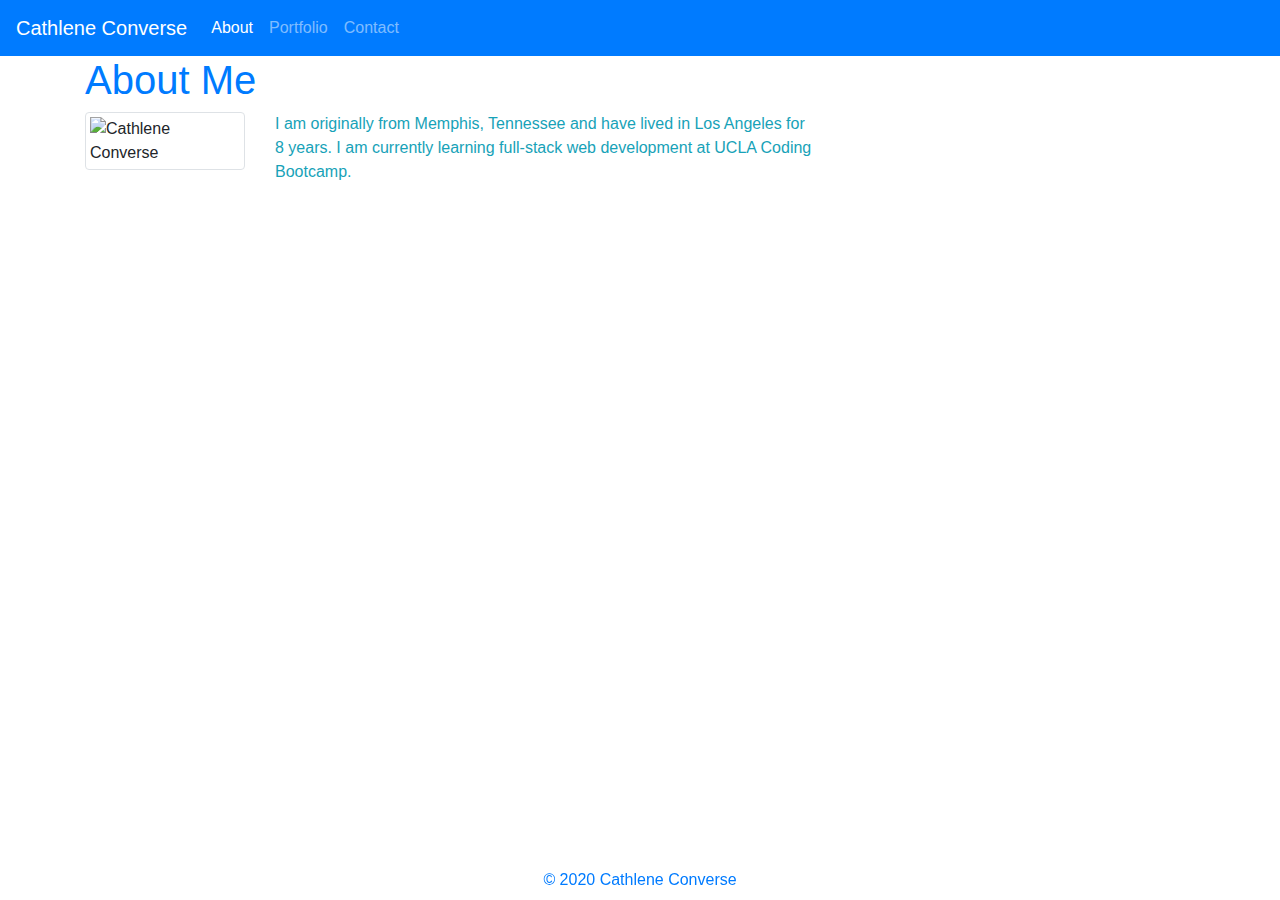
==== assets/index.html @ 80d97702 "created folders to organize assets and images" ====
<!DOCTYPE html>
<html lang="en">
<head>
    <meta charset="UTF-8">
    <link rel="icon" type="image/png" href="IMG_0862.JPG">
    <meta name="viewport" content="width=device-width, initial-scale=1.0">
    <link rel="stylesheet" href="https://maxcdn.bootstrapcdn.com/bootstrap/4.0.0/css/bootstrap.min.css" integrity="sha384-Gn5384xqQ1aoWXA+058RXPxPg6fy4IWvTNh0E263XmFcJlSAwiGgFAW/dAiS6JXm" crossorigin="anonymous">
    <title>Cathlene Converse's Portfolio</title>
</head>
<body>
    <header>
    <nav class="navbar navbar-expand-lg navbar navbar-dark bg-primary">
        <a class="navbar-brand" href="#">Cathlene Converse</a>
        <button class="navbar-toggler" type="button" data-toggle="collapse" data-target="#navbarNavAltMarkup" aria-controls="navbarNavAltMarkup" aria-expanded="false" aria-label="Toggle navigation">
          <span class="navbar-toggler-icon"></span>
        </button>
        <div class="collapse navbar-collapse" id="navbarNavAltMarkup">
          <div class="navbar-nav">
            <a class="nav-item nav-link active" href="#">About</a>
            <a class="nav-item nav-link" href="portfolio.html">Portfolio</a>
            <a class="nav-item nav-link" href="contact.html">Contact</a>
          </div>
        </div>
      </nav>
    </header>
    <div class="container">
        <div class="row">
            <div class="col-md-8">
                <div class="page-header text-primary">
                    <h1>About Me</h1>
               </div>
               <div class="row">
                   <div class="col-md-3">
                       <img src="CathleneConverse.jpg" alt="Cathlene Converse" class="img-thumbnail">
                   </div>
                   <div class="col-md-9 text-info">
                       <p>I am originally from Memphis, Tennessee
                          and have lived in Los Angeles for 8 years.
                          I am currently learning full-stack web
                          development at UCLA Coding Bootcamp. 
                       </p>
                   </div>
               </div>
            </div>
        </div>
      </div>  
    <footer class="fixed-bottom d-flex justify-content-center p-2 text-primary">
         © 2020 Cathlene Converse
    </footer>
    
    <script src="https://code.jquery.com/jquery-3.2.1.slim.min.js" integrity="sha384-KJ3o2DKtIkvYIK3UENzmM7KCkRr/rE9/Qpg6aAZGJwFDMVNA/GpGFF93hXpG5KkN" crossorigin="anonymous"></script>
    <script src="https://cdnjs.cloudflare.com/ajax/libs/popper.js/1.12.9/umd/popper.min.js" integrity="sha384-ApNbgh9B+Y1QKtv3Rn7W3mgPxhU9K/ScQsAP7hUibX39j7fakFPskvXusvfa0b4Q" crossorigin="anonymous"></script>
    <script src="https://maxcdn.bootstrapcdn.com/bootstrap/4.0.0/js/bootstrap.min.js" integrity="sha384-JZR6Spejh4U02d8jOt6vLEHfe/JQGiRRSQQxSfFWpi1MquVdAyjUar5+76PVCmYl" crossorigin="anonymous"></script>   
</body>
</html>
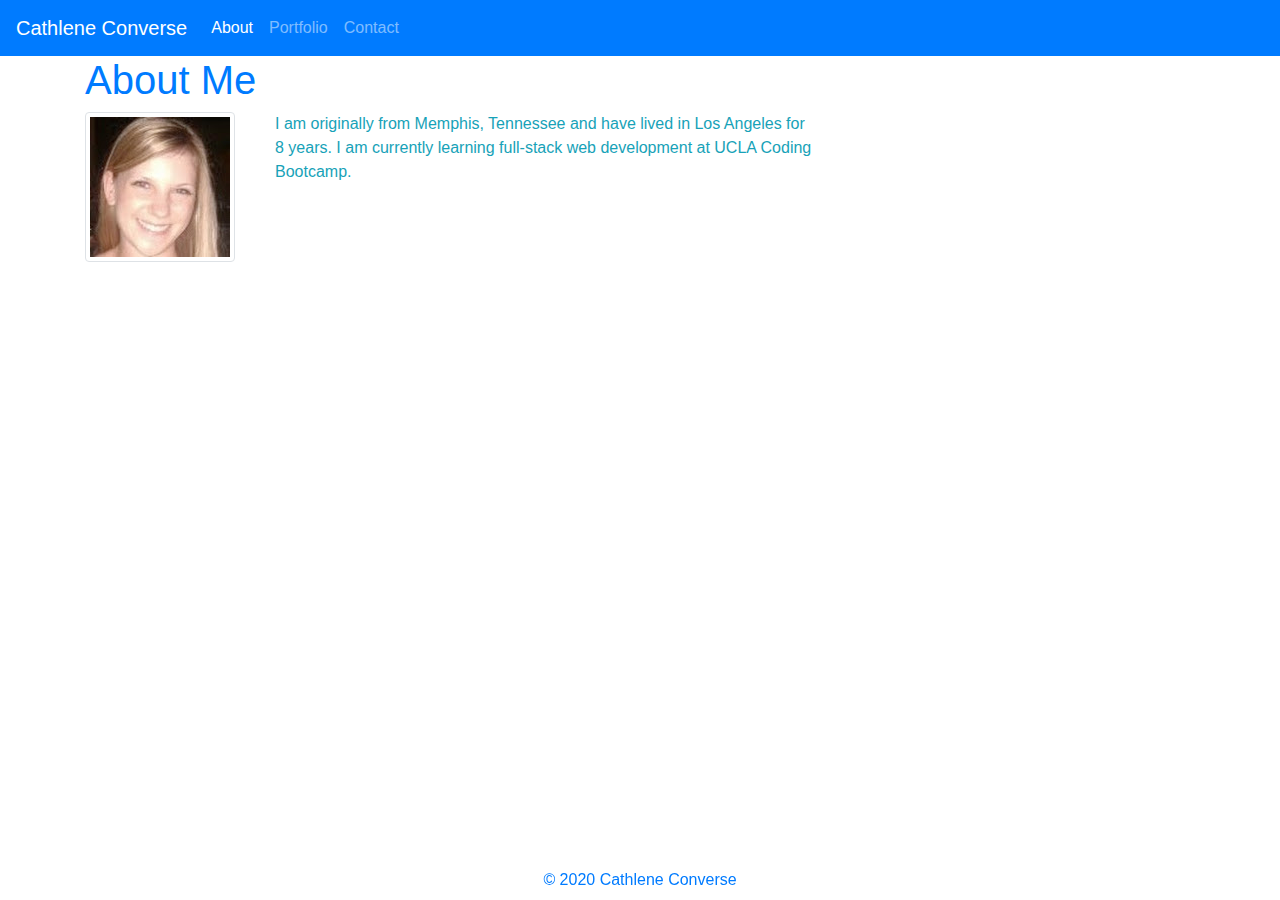
==== commit b1449907: "changed size of images on portfolio page" ====
--- a/assets/index.html
+++ b/assets/index.html
@@ -31,7 +31,7 @@
                </div>
                <div class="row">
                    <div class="col-md-3">
-                       <img src="CathleneConverse.jpg" alt="Cathlene Converse" class="img-thumbnail">
+                       <img src="/images/CathleneConverse.jpg" alt="Cathlene Converse" class="img-thumbnail">
                    </div>
                    <div class="col-md-9 text-info">
                        <p>I am originally from Memphis, Tennessee
